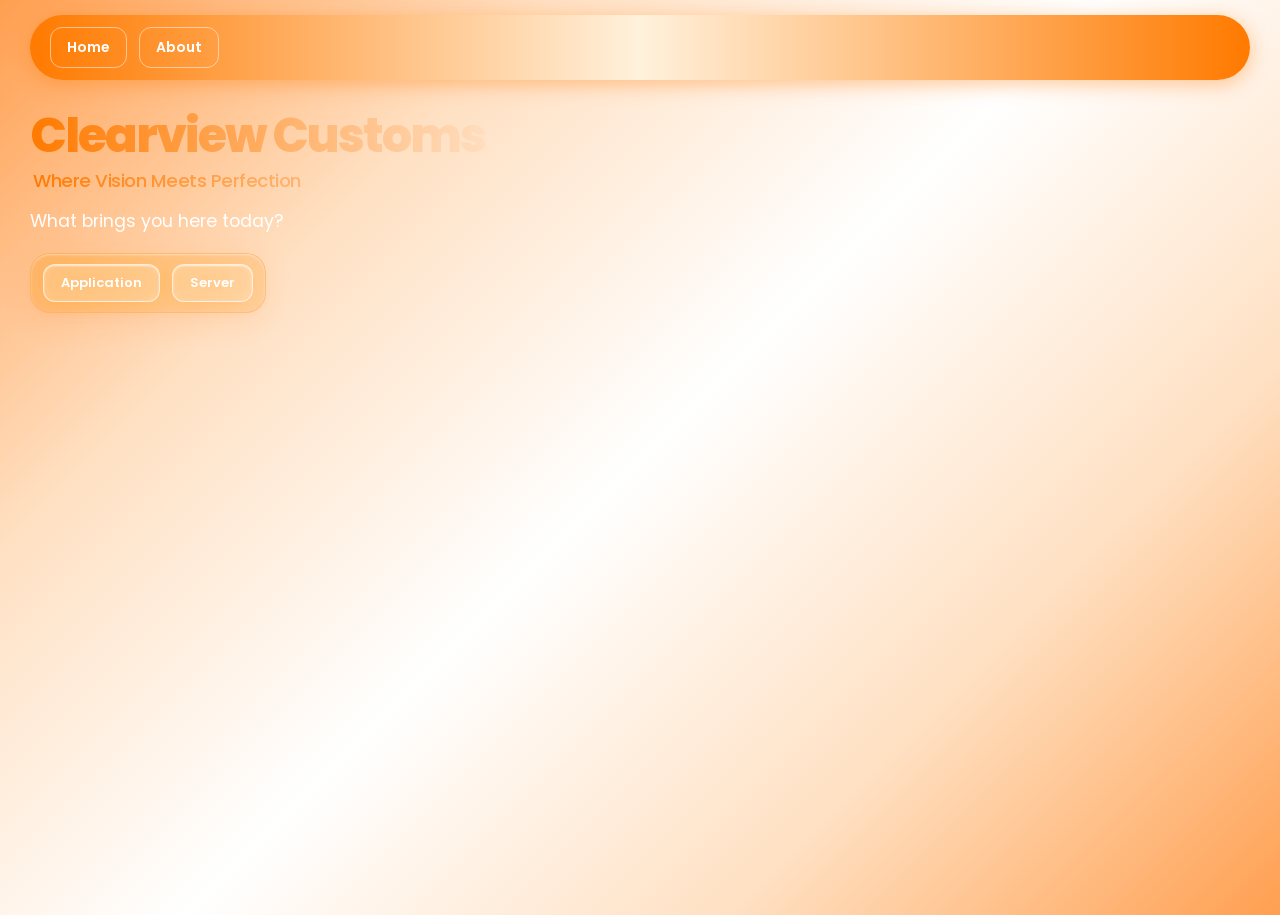
==== index.html @ 3a834b59 "a" ====
<!DOCTYPE html>
<html lang="en">
<link rel="stylesheet" href="style.css">
<script src="script.js"></script>
<head>
    <meta charset="UTF-8">
    <meta name="viewport" content="width=device-width, initial-scale=1.0">
    <title>Clearview Customs</title>
    <link rel="preconnect" href="https://fonts.googleapis.com">
    <link rel="preconnect" href="https://fonts.gstatic.com" crossorigin>
    <link href="https://fonts.googleapis.com/css2?family=Poppins:wght@400;500;600;700;800&display=swap" rel="stylesheet">
</head>
<body>
    <header>
        <nav>
            <a href="index.html">Home</a>
            <a href="about.html">About</a>
        </nav>
    </header>
    <main>
        <h1 class="main-title">Clearview Customs</h1>
        <p class="slogan">Where Vision Meets Perfection</p>
        <p>What brings you here today?</p>
        <div class="button-container">
            <button onclick="location.href='application.html'" class="btnrow1">Application</button>
            <button onclick="location.href='https\://discord.gg/fWuGsJNYmw'" class="btnrow1">Server</button>
        </div>
    </main>
</body>
</html>
---- style.css ----
* {
    box-sizing: border-box;
}

body {
    font-family: 'Poppins', sans-serif;
    background: linear-gradient(
        135deg,
        #ff9f50 0%,
        #ffe0c2 25%,
        #ffffff 50%,
        #ffe0c2 75%,
        #ff9f50 100%
    );
    min-height: 100vh;
    margin: 0;
    padding: 0;
}

nav {
    position: sticky;
    top: 15px;
    z-index: 1000;
    background: linear-gradient(90deg, #ff7a00, #fff1dc, #ff7a00);
    padding: 12px 20px;
    border-radius: 999px;
    display: flex;
    align-items: center;
    gap: 12px;
    margin: 15px 30px;
    box-shadow: 0 4px 20px rgba(255, 123, 0, 0.4);
}

nav a {
    color: #ffffff;
    text-decoration: none;
    padding: 9px 16px;
    border-radius: 12px;
    font-weight: 600;
    font-size: 14px;
    background: transparent;
    border: 1px solid rgba(255, 255, 255, 0.5);
    transition: all 0.4s ease;
}

nav a:hover {
    color: #ffffff;
    background: linear-gradient(
        120deg,
        #ff7a00,
        #ffb347,
        #ff4500,
        #ff7a00
    );
    background-size: 300% 300%;
    animation: gradientFlow 2s ease infinite;
    box-shadow: 0 0 12px rgba(255, 122, 0, 0.7);
    transform: translateY(-3px);
}

@keyframes gradientFlow {
    0% { background-position: 0% 50%; }
    50% { background-position: 100% 50%; }
    100% { background-position: 0% 50%; }
}

@keyframes titleFlow {
    from { background-position: 0 0; }
    to { background-position: -200% 0; }
}

main {
    padding: 0 30px;
}

h1, h2, h3 {
    font-weight: 700;
    letter-spacing: -0.5px;
}

.main-title {
    text-align: left;
    margin-top: 30px;
    margin-bottom: 0;
    font-size: 3rem;
    font-weight: 800;
    letter-spacing: -2px;
    line-height: 1.1;
    background: repeating-linear-gradient(
        90deg,
        #ff7a00 0%,
        #ffffff 25%,
        #ff7a00 50%,
        #ffffff 75%,
        #ff7a00 100%
    );
    background-size: 200% 100%;
    background-clip: text;
    -webkit-background-clip: text;
    -webkit-text-fill-color: transparent;
    animation: titleFlow 8s linear infinite;
}

.slogan {
    margin-top: 3px;
    margin-bottom: 12px;
    padding-left: 3px;
    font-family: 'Poppins', sans-serif;
    font-size: 1.15rem;
    font-weight: 500;
    letter-spacing: -0.5px;
    background: repeating-linear-gradient(
        90deg,
        #ff7a00 0%,
        #ffffff 25%,
        #ff7a00 50%,
        #ffffff 75%,
        #ff7a00 100%
    );
    background-size: 200% 100%;
    background-clip: text;
    -webkit-background-clip: text;
    -webkit-text-fill-color: transparent;
    animation: titleFlow 8s linear infinite;
}

p {
    font-size: 1.1rem;
    line-height: 1.6;
    color: #ffffff;
    margin-top: 8px;
    margin-bottom: 12px;
}

.button-container {
    display: flex;
    flex-direction: row;
    justify-content: flex-start;
    align-items: center;
    gap: 12px;
    width: fit-content;
    margin: 18px 0;
    padding: 10px 12px;
    background: rgba(255, 140, 40, 0.18);
    backdrop-filter: blur(18px) saturate(180%);
    -webkit-backdrop-filter: blur(18px) saturate(180%);
    border: 1px solid rgba(255, 170, 90, 0.45);
    border-radius: 20px;
    box-shadow:
        0 8px 30px rgba(255, 122, 0, 0.12),
        inset 0 1px 2px rgba(255, 255, 255, 0.45);
}

.btnrow1 {
    display: inline-flex;
    justify-content: center;
    align-items: center;
    padding: 8px 17px;
    font-family: 'Poppins', sans-serif;
    font-size: 13px;
    font-weight: 600;
    color: #ffffff;
    background: rgba(255, 255, 255, 0.22);
    backdrop-filter: blur(18px) saturate(180%);
    -webkit-backdrop-filter: blur(18px) saturate(180%);
    border: 1px solid rgba(255, 255, 255, 0.65);
    border-radius: 12px;
    box-shadow:
        0 5px 20px rgba(255, 122, 0, 0.10),
        inset 0 1px 2px rgba(255, 255, 255, 0.7);
    cursor: pointer;
    transition: all 0.3s ease;
}

.btnrow1:hover {
    background: rgba(255, 145, 50, 0.9);
    transform: translateY(-2px);
}

@media (max-width: 600px) {
    nav {
        margin: 12px 18px;
        padding: 10px 14px;
    }

    main {
        padding: 0 18px;
    }

    .main-title {
        font-size: 2.2rem;
    }

    .button-container {
        gap: 8px;
        padding: 8px;
    }
}


.application-form {
    display: flex;
    flex-direction: column;
    gap: 12px;
    width: 100%;
    max-width: 550px;
    margin: 20px 0;
    padding: 24px;

    background: rgba(255, 140, 40, 0.18);
    backdrop-filter: blur(18px) saturate(180%);
    -webkit-backdrop-filter: blur(18px) saturate(180%);

    border: 1px solid rgba(255, 170, 90, 0.45);
    border-radius: 20px;

    box-shadow:
        0 8px 30px rgba(255, 122, 0, 0.12),
        inset 0 1px 2px rgba(255, 255, 255, 0.45);
}

.application-form label {
    font-family: 'Poppins', sans-serif;
    font-size: 13px;
    font-weight: 600;
    color: #ffffff;
}

.application-form input,
.application-form textarea {
    width: 100%;
    padding: 12px 14px;

    font-family: 'Poppins', sans-serif;
    font-size: 13px;
    font-weight: 400;
    color: #ffffff;

    background: rgba(255, 255, 255, 0.22);
    backdrop-filter: blur(12px);
    -webkit-backdrop-filter: blur(12px);

    border: 1px solid rgba(255, 255, 255, 0.65);
    border-radius: 12px;

    outline: none;
    transition: all 0.3s ease;
}

.application-form input::placeholder,
.application-form textarea::placeholder {
    color: rgba(255, 255, 255, 0.8);
}

.application-form input:focus,
.application-form textarea:focus {
    border-color: #ff7a00;
    background: rgba(255, 255, 255, 0.3);
    box-shadow: 0 0 12px rgba(255, 122, 0, 0.25);
}

.application-form textarea {
    resize: vertical;
    min-height: 100px;
}

.application-form button {
    align-self: flex-start;
    margin-top: 8px;
}

.application-form button:hover {
    background: rgba(255, 145, 50, 0.9);
    transform: translateY(-2px);
}

@media (max-width: 600px) {
    .application-form {
        padding: 18px;
    }

    .application-form input,
    .application-form textarea {
        font-size: 12px;
    }
}


.application-form select {
    width: 100%;
    padding: 12px 14px;

    font-family: 'Poppins', sans-serif;
    font-size: 13px;
    font-weight: 500;
    color: #ffffff;

    background: rgba(255, 255, 255, 0.22);
    backdrop-filter: blur(18px) saturate(180%);
    -webkit-backdrop-filter: blur(18px) saturate(180%);

    border: 1px solid rgba(255, 255, 255, 0.65);
    border-radius: 12px;

    outline: none;
    cursor: pointer;
    transition: all 0.3s ease;
    appearance: none;
}

.application-form select option {
    background: #ff9f50;
    color: #ffffff;
}

.application-form select:focus {
    border-color: #ff7a00;
    background: rgba(255, 255, 255, 0.3);
    box-shadow: 0 0 12px rgba(255, 122, 0, 0.25);
}

.application-form select:hover {
    border-color: #ffb347;
}

.application-form select:invalid {
    color: rgba(255, 255, 255, 0.8);
}
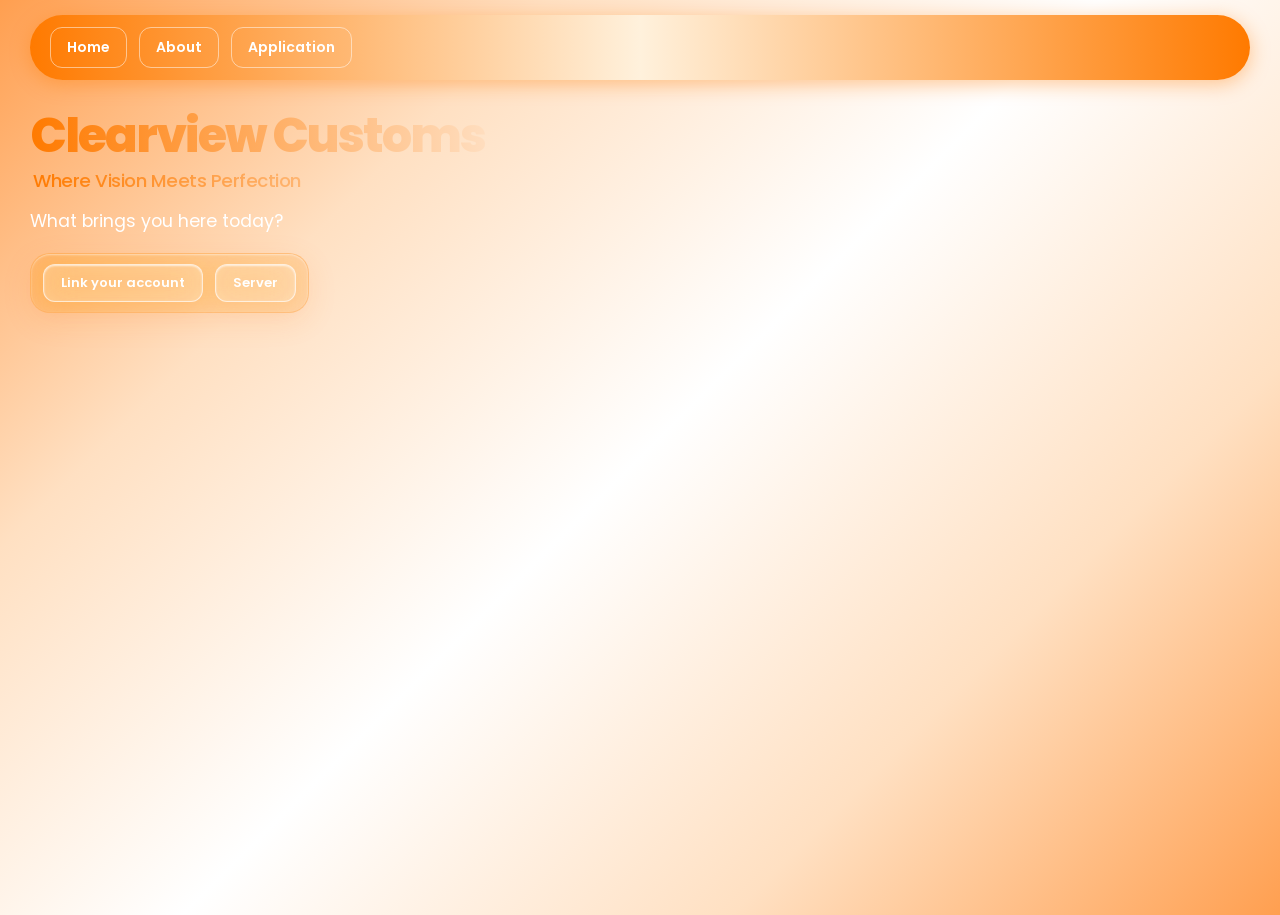
==== commit d1c2dc07: "a" ====
--- a/index.html
+++ b/index.html
@@ -9,12 +9,14 @@
     <link rel="preconnect" href="https://fonts.googleapis.com">
     <link rel="preconnect" href="https://fonts.gstatic.com" crossorigin>
     <link href="https://fonts.googleapis.com/css2?family=Poppins:wght@400;500;600;700;800&display=swap" rel="stylesheet">
+    <link rel="icon" type="image/png" href="favicon.png">
 </head>
 <body>
     <header>
         <nav>
             <a href="index.html">Home</a>
             <a href="about.html">About</a>
+            <a href="application.html">Application</a>
         </nav>
     </header>
     <main>
@@ -22,7 +24,7 @@
         <p class="slogan">Where Vision Meets Perfection</p>
         <p>What brings you here today?</p>
         <div class="button-container">
-            <button onclick="location.href='application.html'" class="btnrow1">Application</button>
+            <button onclick="location.href='link.html'" class="btnrow1">Link your account</button>
             <button onclick="location.href='https\://discord.gg/fWuGsJNYmw'" class="btnrow1">Server</button>
         </div>
     </main>
